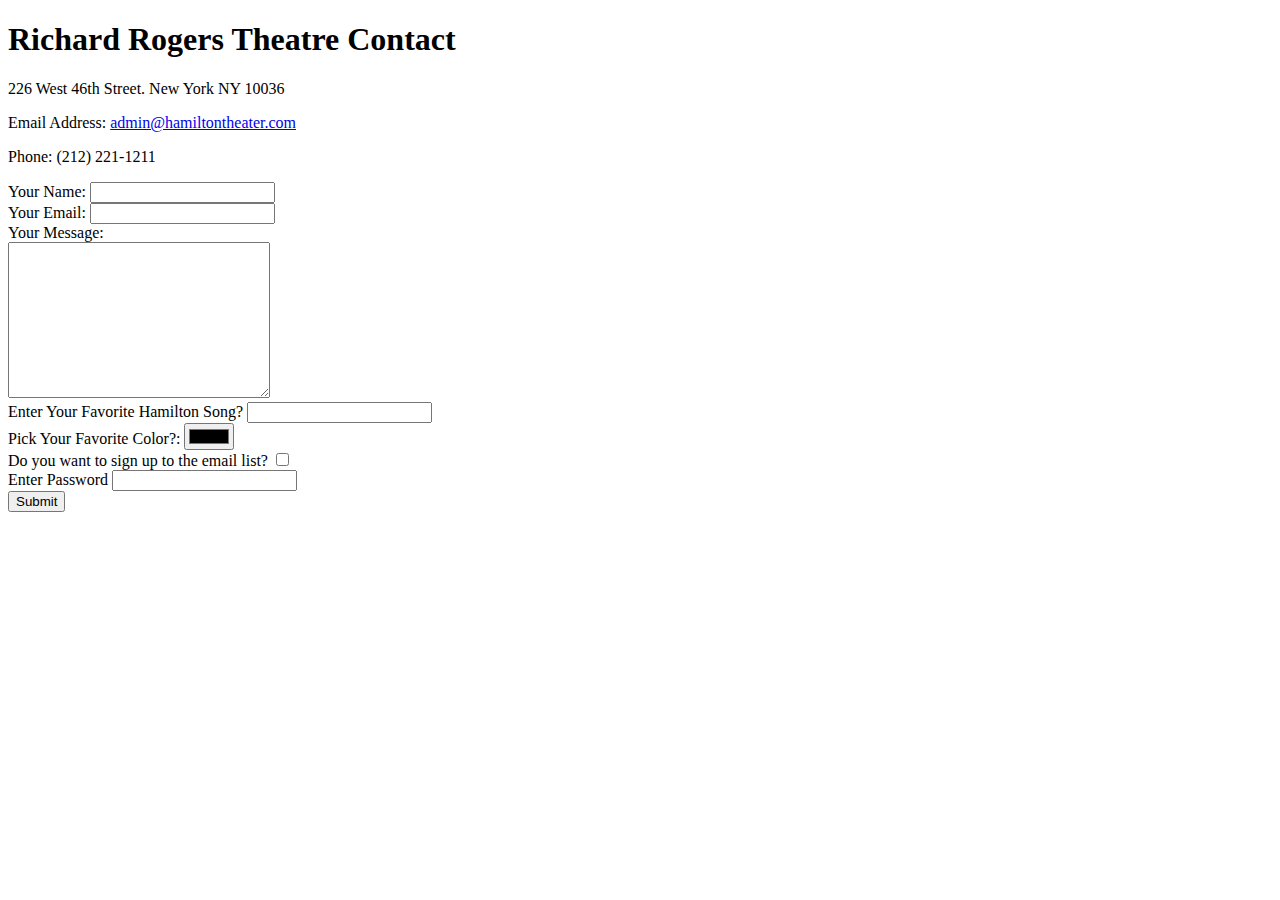
==== contact-me.html @ b5a5178a "Initial Commit - Thurs" ====
<!DOCTYPE html>
<html lang="en" dir="ltr">

<head>
  <meta charset="utf-8">
  <title>Richard Rogers Theatre</title>
</head>

<body>
  <h1>Richard Rogers Theatre Contact</h1>
  <p>226 West 46th Street. New York NY 10036</p>
  <p>Email Address: <a href="mailto:">admin@hamiltontheater.com</a></p>
  <p>Phone: (212) 221-1211</p>

  <form action="mailto:info@hamiltontheater.com" method="post" enctype="text/plain">
    <label>Your Name:</label>
    <input type="text" name="Your Name" value=""><br>
    <label>Your Email:</label>
    <input type="email" name="Your Email" value=""><br>
    <label>Your Message:</label><br>
    <textarea name="Your Message" rows="10" cols="30"></textarea><br>
    <label>Enter Your Favorite Hamilton Song?</label>
    <input type="text" name="Hamilton Song" value=""><br>
    <label>Pick Your Favorite Color?:</label>
    <input type="color" name="Favorite Color" value=""><br>
    <label>Do you want to sign up to the email list?</label>
    <input type="checkbox" name="opt-inEmail" value=""><br>
    <label>Enter Password</label>
    <input type="password" name="password" value=""><br>
    <input type="submit">
    <a href="#"></a>

  </form>

</body>
</html>
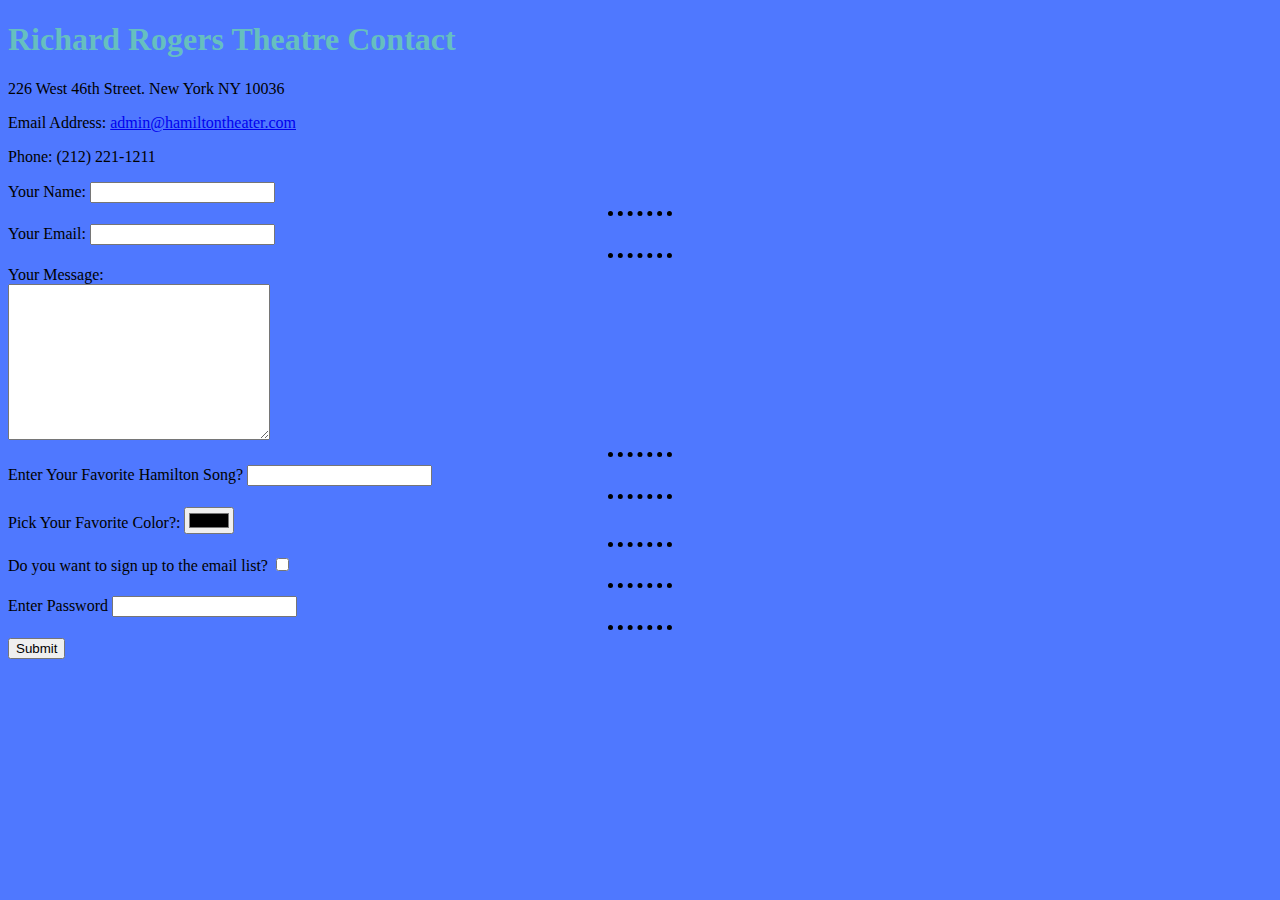
==== commit 490558f9: "External CSS commit" ====
--- a/contact-me.html
+++ b/contact-me.html
@@ -4,6 +4,7 @@
 <head>
   <meta charset="utf-8">
   <title>Richard Rogers Theatre</title>
+  <link rel="stylesheet" href="css/styles.css">
 </head>
 
 <body>
@@ -15,22 +16,30 @@
   <form action="mailto:info@hamiltontheater.com" method="post" enctype="text/plain">
     <label>Your Name:</label>
     <input type="text" name="Your Name" value=""><br>
+    <hr>
     <label>Your Email:</label>
     <input type="email" name="Your Email" value=""><br>
+    <hr>
     <label>Your Message:</label><br>
     <textarea name="Your Message" rows="10" cols="30"></textarea><br>
+    <hr>
     <label>Enter Your Favorite Hamilton Song?</label>
     <input type="text" name="Hamilton Song" value=""><br>
+    <hr>
     <label>Pick Your Favorite Color?:</label>
     <input type="color" name="Favorite Color" value=""><br>
+    <hr>
     <label>Do you want to sign up to the email list?</label>
     <input type="checkbox" name="opt-inEmail" value=""><br>
+    <hr>
     <label>Enter Password</label>
     <input type="password" name="password" value=""><br>
+    <hr>
     <input type="submit">
     <a href="#"></a>
 
   </form>
 
 </body>
+
 </html>
--- a/css/styles.css
+++ b/css/styles.css
@@ -0,0 +1,17 @@
+body {
+  background-color: #4f78ff;
+}
+
+hr {
+  border-style: none;
+  border-top-style: dotted;
+  border-color: black;
+  border-width: 5px;
+  width: 5%;
+}
+h1 {
+  color: #66BFBF;
+}
+h3 {
+  color: #66BFBF;
+}
